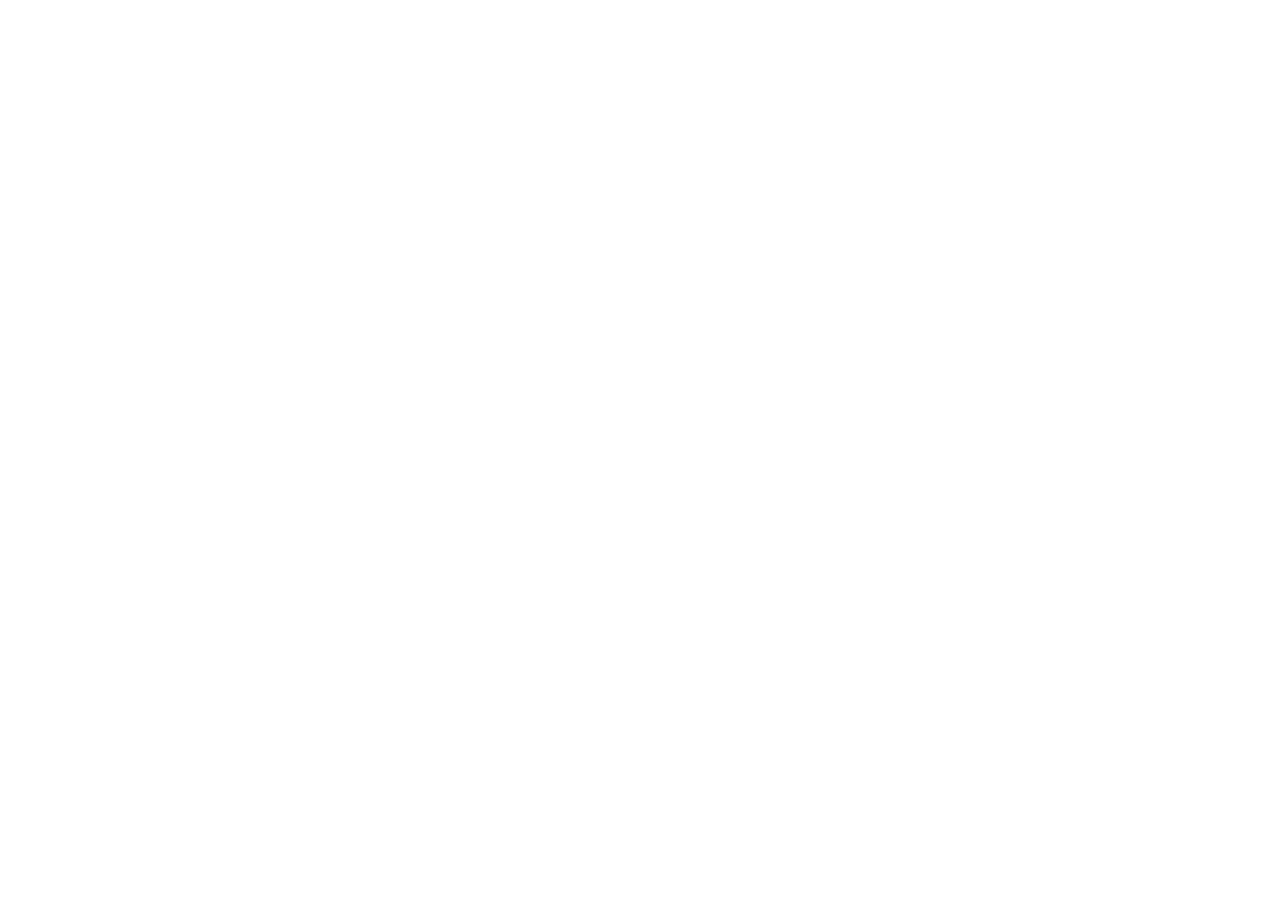
==== index.html @ 74150b13 "Création de l'arborescence des fichiers et structur de base HTML" ====
<!DOCTYPE html>
<html lang="fr">
<head>
    <meta charset="UTF-8">
    <meta name="viewport" content="width=device-width, initial-scale=1.0">
    <title>AfriConnect Summit</title>
    <link rel="stylesheet" href="css/style.css">
    <link rel="stylesheet" href="https://cdn.jsdelivr.net/npm/bootstrap-icons@1.11.3/font/bootstrap^-icons.min.css">
</head>
<body>
    <script src="js/main.js"></script>
</body>
</html>
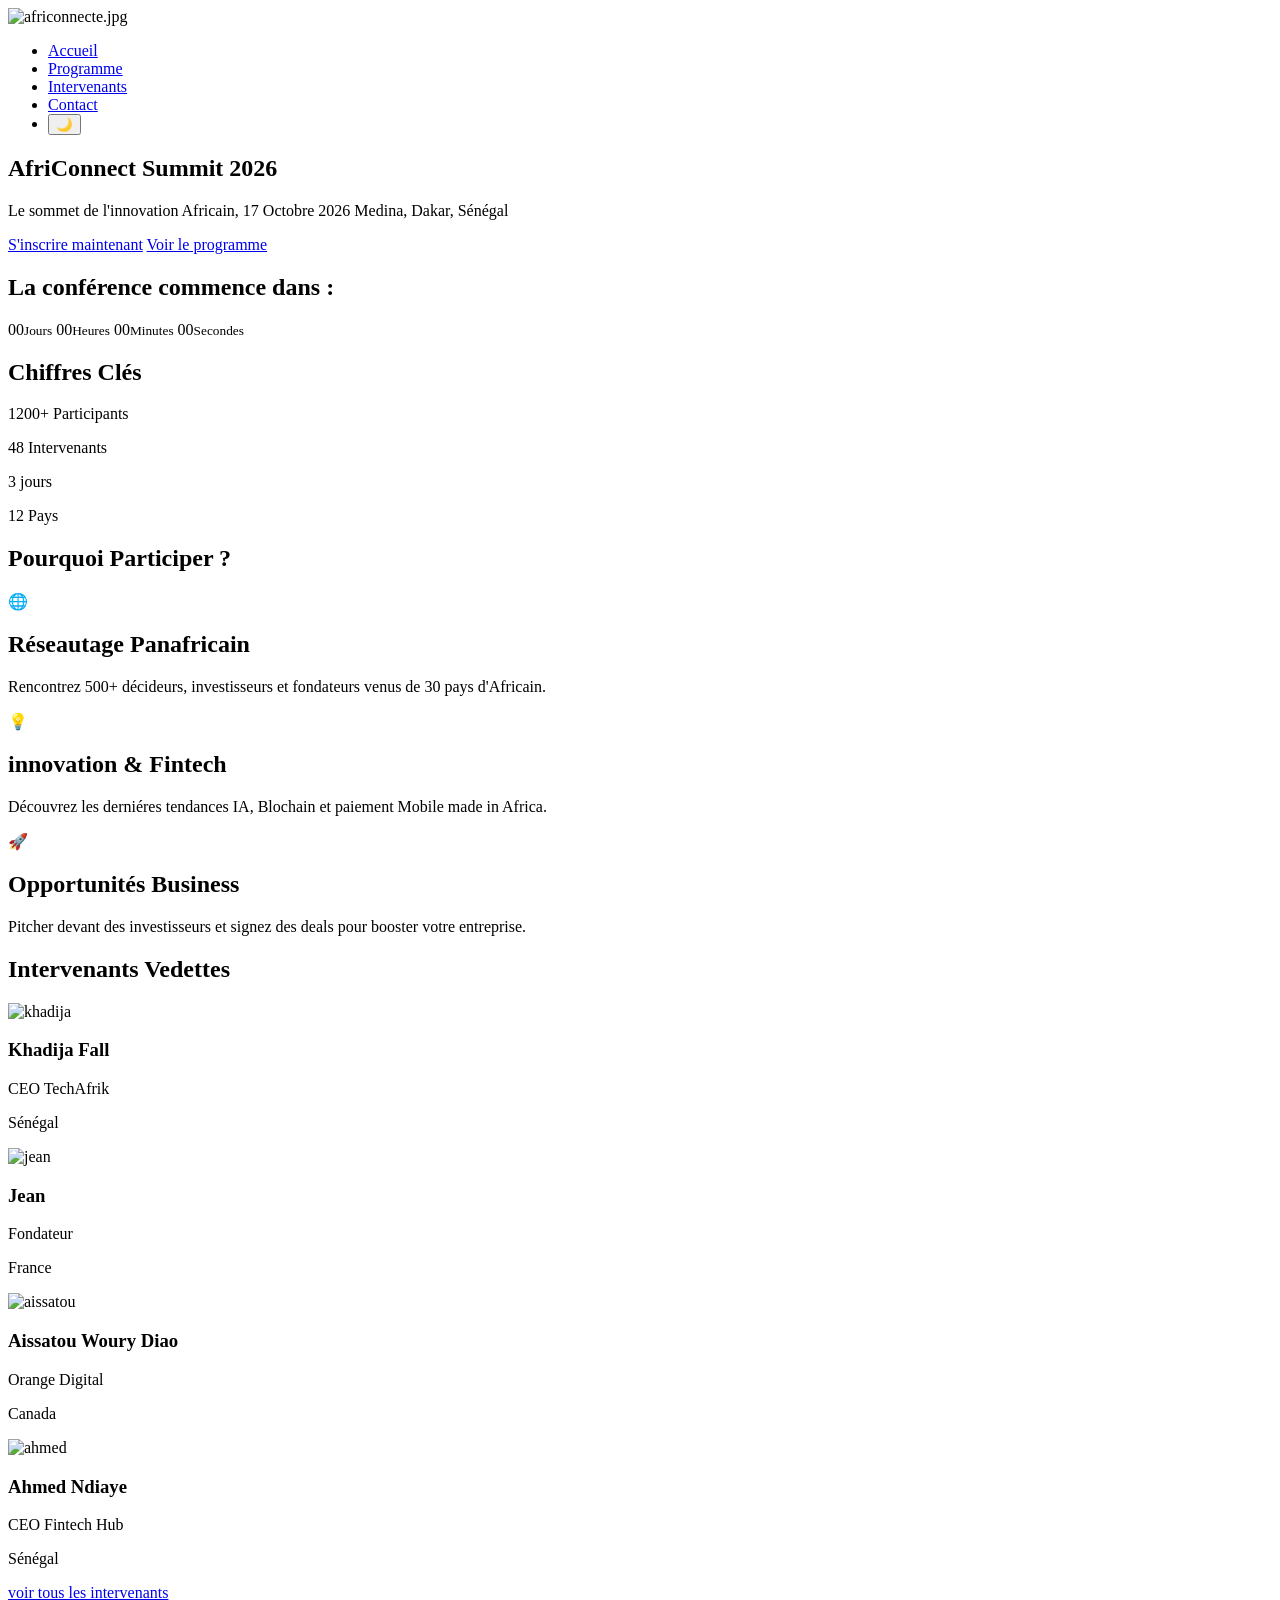
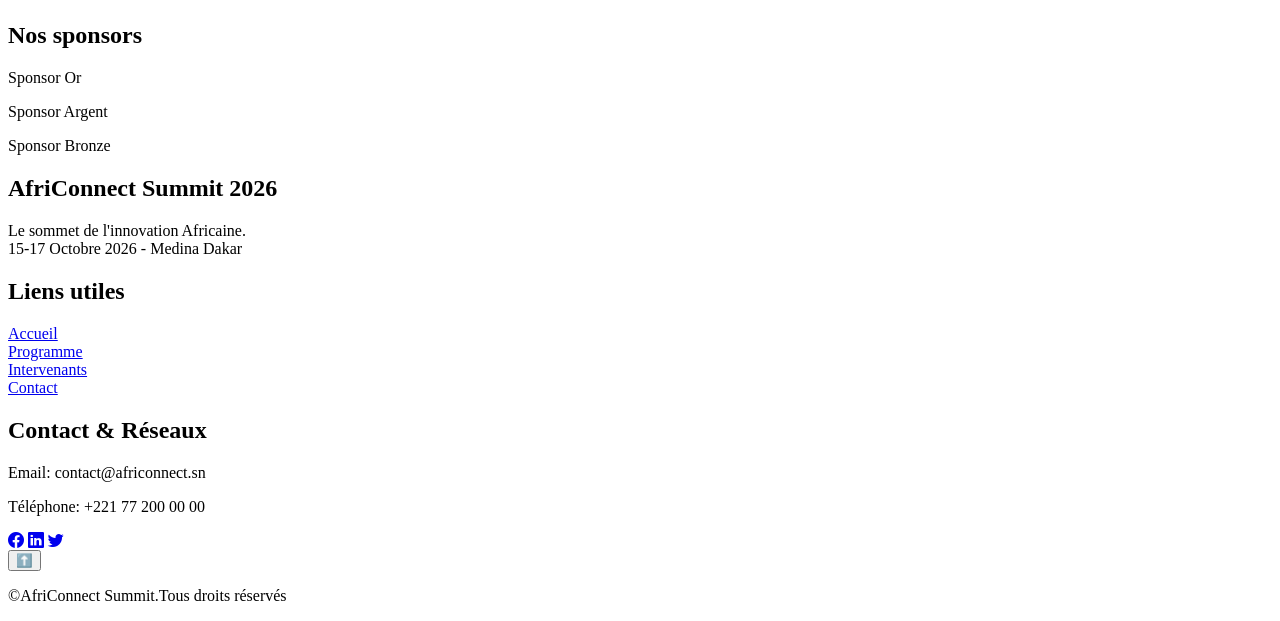
==== commit b80fd73e: "Structure HTML complete page Accueil - Hero, Chiffres, Pourquoi, Intervenants et sponsors" ====
--- a/index.html
+++ b/index.html
@@ -5,9 +5,158 @@
     <meta name="viewport" content="width=device-width, initial-scale=1.0">
     <title>AfriConnect Summit</title>
     <link rel="stylesheet" href="css/style.css">
-    <link rel="stylesheet" href="https://cdn.jsdelivr.net/npm/bootstrap-icons@1.11.3/font/bootstrap^-icons.min.css">
+    <link rel="stylesheet" href="https://cdn.jsdelivr.net/npm/bootstrap-icons@1.11.3/font/bootstrap-icons.min.css">
 </head>
 <body>
-    <script src="js/main.js"></script>
+   <header class="main-header">
+        <nav class="navbar">
+            <img src="images/africonnecte.jpg" alt="africonnecte.jpg">
+            <ul class="nav-links">
+                <li><a href="index.html" class="active">Accueil</a></li>
+                <li><a href="programme.html">Programme</a></li>
+                <li><a href="intervenants.html">Intervenants</a></li>
+                <li><a href="contact.html">Contact</a></li>
+                <li><button id="theme-toggle" aria-label="Changer de thème">🌙</button></li>
+            </ul>
+            </nav>
+    </header>
+    <!--comptenu principal-->
+    <main>
+    <!--section hero-->
+    <section class="hero">
+        <h1>AfriConnect Summit 2026</h1>
+        <p>Le sommet de l'innovation Africain, 17 Octobre 2026 Medina, Dakar, Sénégal</p>
+        <div class="hero-buttons">
+                    <a href="contact.html" class="btn btn-primary">S'inscrire maintenant</a>
+                    <a href="programme.html" class="btn btn-secondary">Voir le programme</a>
+        </div>
+            <!--compteur à rebours en temps réel-->
+        <div class="compteur">
+            <h2>La conférence commence dans :</h2>
+            <div id="countdown">
+                 <span id="jours">00</span><small>Jours</small>
+                <span id="heures">00</span><small>Heures</small>
+                <span id="minutes">00</span><small>Minutes</small>
+                <span id="secondes">00</span><small>Secondes</small>
+            </div>
+        </div>
+    </section>
+    <!--section chiffres clés-->
+    <section>
+        <h2>Chiffres Clés</h2>
+        <div class="chiffres-container">
+        <p>1200+ Participants</p>
+        <p>48 Intervenants</p>
+        <p>3 jours</p>
+        <p>12 Pays</p>
+    </div>
+    </section>
+    <!--section pourquoi participer 3 arguments en flexbox-->
+    <section>
+    
+<h2>Pourquoi Participer ?</h2>
+<div class="Pourquoi-container">
+<div class="argument">
+    <div class="icon">🌐</div>
+<h2>Réseautage Panafricain</h2>
+<p>Rencontrez 500+ décideurs, investisseurs et fondateurs venus de 30 pays d'Africain.</p>
+</div>
+<div class="argument">
+    <div class="icon">💡</div>
+<h2>innovation & Fintech</h2>
+<p>Découvrez les derniéres tendances IA, Blochain et paiement Mobile made in Africa.</p>
+</div>
+<div class="argument">
+    <div class="icon">🚀</div>
+    <h2>Opportunités Business</h2>
+<p>Pitcher devant des investisseurs et signez des deals pour booster votre entreprise.</p>
+</div>
+</div>
+    </section>
+    <!--section intervenant-->
+    <section class="intervenants-section">
+        <h2>Intervenants Vedettes</h2>
+        <div class="grille-intervenants-accueil">
+            <div class="bloc-intervenant">
+            <div class="photo">
+                <img src="images/khadija.jpg" alt="khadija">
+            </div>
+        <h3>Khadija Fall</h3> 
+           <p class="titre">CEO TechAfrik</p>
+           <p class="pays">Sénégal</p>
+           </div>
+           <div class="bloc-intervenant">
+            <div class="photo">
+           <img src="images/jean.jpg" alt="jean">
+            </div>
+        <h3>Jean</h3> 
+        <p class="titre">Fondateur</p>
+           <p class="pays">France</p>
+            </div>
+            <div class="bloc-intervenant">
+            <div class="photo">
+           <img src="images/aissatou.jpg" alt="aissatou">
+            </div>
+        <h3>Aissatou Woury Diao</h3>
+        <p class="titre">Orange Digital</p>
+        <p class="pays">Canada</p>
+            </div>
+            <div class="bloc-intervenant">
+            <div class="photo">
+        <img src="images/ahmed.jpg" alt="ahmed">
+            </div> 
+        <h3>Ahmed Ndiaye</h3>
+         <p class="titre">CEO Fintech Hub</p>
+         <p class="pays">Sénégal</p>
+            </div>
+            </div>
+            <div class="Liens-intervenants-tous">
+        <a href="intervenants.html">voir tous les intervenants</a>
+        </div>
+    </section>
+    <!--section sponsors-->
+    <section class="sponsors-section">
+        <h2>Nos sponsors</h2>
+        <div class="sponsors-container">
+        <p>Sponsor Or</p>
+        <p>Sponsor Argent</p>
+        <p>Sponsor Bronze</p>
+        </div>
+    </section>
+    </main>
+    <!--pied de la page-->
+    <footer class="footer-container">
+        <div class="footer-col">
+            <h2>AfriConnect Summit 2026</h2>
+            <p>Le sommet de l'innovation Africaine.<br>15-17 Octobre 2026 - Medina Dakar</p>
+        </div>
+        <div class="footer-col">
+            <h2>Liens utiles</h2>
+            <a href="index.html">Accueil</a><br>
+            <a href="programme.html">Programme</a><br>
+            <a href="intervenants.html">Intervenants</a><br>
+            <a href="contact.html">Contact</a>
+
+        </div>
+        <div class="footer-col">
+            <h2>Contact & Réseaux</h2>
+                <div class="social-icons">
+            <p>Email: contact@africonnect.sn</p>
+            <p>Téléphone: +221 77 200 00 00</p>
+            <div class="reseaux">
+                <a href="#" aria-label="Facebook"><i class="bi bi-facebook"></i></a>
+                <a href="#" aria-label="LinkedIn"><i class="bi bi-linkedin"></i></a>
+                <a href="#" aria-label="Twitter"><i class="bi bi-twitter"></i></a>
+            </div>
+            </div>
+        </div>
+            </footer>
+            <!--boutton qui remonte en haute dela page-->
+          <button id="btn-top">⬆️</button>
+    <div class="footer-bottom">
+            <p>&copy;<span id="annee"></span>AfriConnect Summit.Tous droits réservés</p>
+            
+        </div>
+        <script src="js/main.js"></script>
 </body>
 </html>
